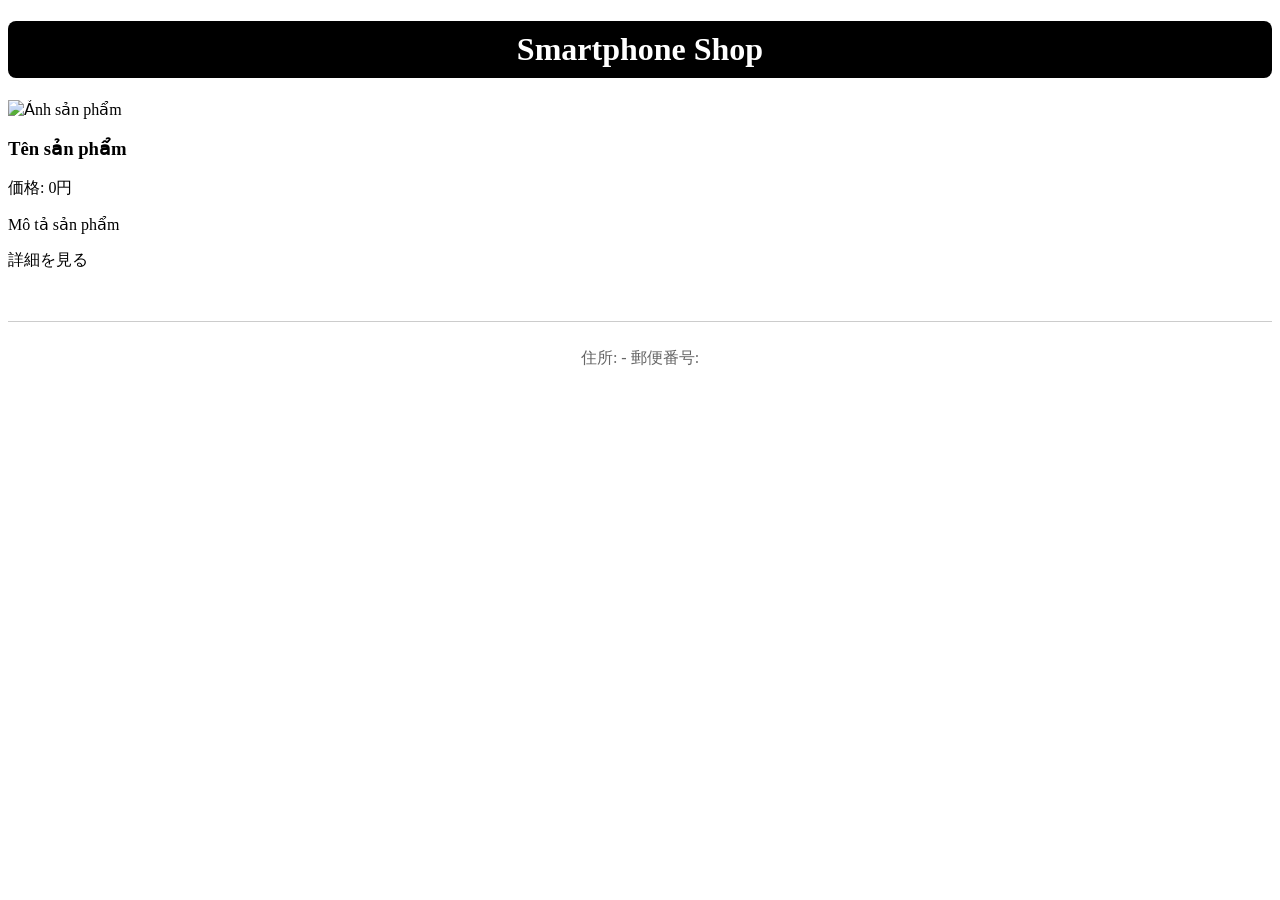
==== src/main/resources/templates/index.html @ edfb0979 "init v2 project" ====
<!DOCTYPE html>
<html xmlns:th="http://www.thymeleaf.org">

<head>
    <meta charset="UTF-8" />
    <title>Smartphone Shop</title>
    <link rel="stylesheet" href="/css/style.css" />
</head>

<body>
    <h1 th:text="${shopname}"
        style="text-align: center; background-color: black; color: white; padding: 10px; border-radius: 8px;">
        Smartphone Shop </h1>
    <div class="product-list">
        <div th:each="phone : ${phones}" class="product"> <img th:src="@{${phone.image}}" width="200"
                alt="Ảnh sản phẩm" />
            <h3 th:text="${phone.name}">Tên sản phẩm</h3>
            <p>価格: <span th:text="${phone.price} + '円'">0円</span></p>
            <p th:text="${phone.description}">Mô tả sản phẩm</p> <a th:href="@{'/item/' + ${phone.id}}"
                class="detail-button">詳細を見る</a>
        </div>
    </div>
    <footer style="margin-top: 50px; padding: 10px; text-align: center; color: #666; border-top: 1px solid #ccc;">
        <p>住所: <span th:text="${address}"></span> - 郵便番号: <span th:text="${postalCode}"></span></p>
    </footer>
</body>

</html>
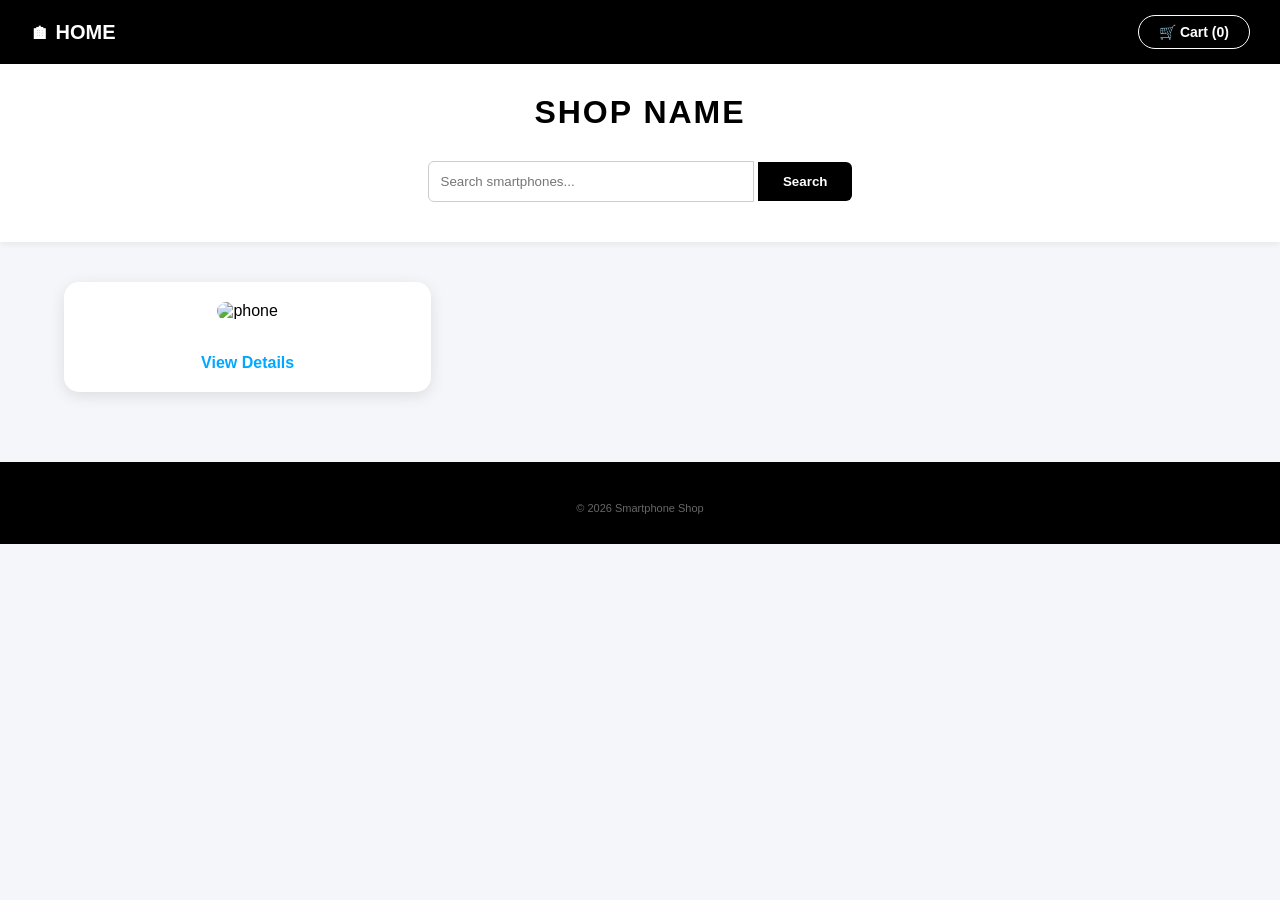
==== commit 4469a8fe: "Add shopping cart feature with UI and backend" ====
--- a/src/main/resources/templates/index.html
+++ b/src/main/resources/templates/index.html
@@ -2,26 +2,175 @@
 <html xmlns:th="http://www.thymeleaf.org">
 
 <head>
-    <meta charset="UTF-8" />
+    <meta charset="UTF-8">
     <title>Smartphone Shop</title>
-    <link rel="stylesheet" href="/css/style.css" />
+    <style>
+        body {
+            font-family: 'Segoe UI', sans-serif;
+            background: #f5f6fa;
+            margin: 0;
+        }
+
+        /* HEADER ĐEN THUẦN */
+        .header {
+            display: flex;
+            justify-content: space-between;
+            align-items: center;
+            background: #000000;
+            padding: 15px 30px;
+            color: white;
+        }
+
+        .logo {
+            color: white;
+            font-size: 20px;
+            font-weight: bold;
+            text-decoration: none;
+        }
+
+        .cart {
+            background: #000;
+            color: #fff !important;
+            padding: 8px 20px;
+            border-radius: 25px;
+            font-weight: bold;
+            text-decoration: none;
+            border: 1.5px solid #ffffff;
+            transition: 0.3s;
+            font-size: 14px;
+        }
+
+        .cart:hover {
+            background: #ffffff !important;
+            color: #000000 !important;
+        }
+
+        /* TÊN SHOP DƯỚI THANH HEADER */
+        .shop-title-container {
+            background: white;
+            text-align: center;
+            padding: 30px 20px 10px 20px;
+        }
+
+        .shop-name {
+            font-size: 32px;
+            font-weight: 800;
+            color: #000000;
+            margin: 0;
+            text-transform: uppercase;
+            letter-spacing: 2px;
+        }
+
+        /* PHẦN SEARCH */
+        .search-container {
+            text-align: center;
+            padding: 20px 20px 40px 20px;
+            background: white;
+            margin-bottom: 20px;
+            box-shadow: 0 4px 6px -1px rgba(0, 0, 0, 0.05);
+        }
+
+        input[type="text"] {
+            padding: 12px;
+            width: 300px;
+            border-radius: 6px 0 0 6px;
+            border: 1px solid #ccc;
+            outline: none;
+        }
+
+        .btn-search {
+            padding: 12px 25px;
+            border: none;
+            background: #000000;
+            color: white;
+            border-radius: 0 6px 6px 0;
+            cursor: pointer;
+            font-weight: bold;
+        }
+
+        /* GRID SẢN PHẨM */
+        .container {
+            display: grid;
+            grid-template-columns: repeat(auto-fill, minmax(280px, 1fr));
+            gap: 25px;
+            padding: 20px 5%;
+        }
+
+        .card {
+            background: white;
+            border-radius: 15px;
+            padding: 20px;
+            box-shadow: 0 4px 15px rgba(0, 0, 0, 0.1);
+            transition: 0.3s;
+            text-align: center;
+            text-decoration: none;
+            color: inherit;
+        }
+
+        .card:hover {
+            transform: translateY(-10px);
+        }
+
+        .card img {
+            width: 100%;
+            border-radius: 10px;
+            margin-bottom: 15px;
+        }
+
+        .price {
+            color: #e84118;
+            font-size: 20px;
+            font-weight: bold;
+            margin: 10px 0;
+        }
+
+        /* FOOTER ĐEN CHỈ CÓ ĐỊA CHỈ */
+        footer {
+            background: #000000;
+            color: white;
+            text-align: center;
+            padding: 30px 20px;
+            margin-top: 50px;
+        }
+
+        .footer-address {
+            font-size: 14px;
+            opacity: 0.9;
+        }
+    </style>
 </head>
 
 <body>
-    <h1 th:text="${shopname}"
-        style="text-align: center; background-color: black; color: white; padding: 10px; border-radius: 8px;">
-        Smartphone Shop </h1>
-    <div class="product-list">
-        <div th:each="phone : ${phones}" class="product"> <img th:src="@{${phone.image}}" width="200"
-                alt="Ảnh sản phẩm" />
-            <h3 th:text="${phone.name}">Tên sản phẩm</h3>
-            <p>価格: <span th:text="${phone.price} + '円'">0円</span></p>
-            <p th:text="${phone.description}">Mô tả sản phẩm</p> <a th:href="@{'/item/' + ${phone.id}}"
-                class="detail-button">詳細を見る</a>
+    <div class="header">
+        <a href="/" class="logo">🏠︎ HOME</a>
+        <a href="/cart" class="cart">🛒 Cart (<span th:text="${session.cartCount != null ? session.cartCount : 0}">0</span>)</a>
+    </div>
+
+    <div class="shop-title-container">
+        <h1 class="shop-name" th:text="${shopname}">SHOP NAME</h1>
+    </div>
+
+    <div class="search-container">
+        <form method="get" action="/">
+            <input type="text" name="keyword" placeholder="Search smartphones..." th:value="${keyword}">
+            <button type="submit" class="btn-search">Search</button>
+        </form>
+    </div>
+
+    <div class="container">
+        <div class="card" th:each="p : ${phones}">
+            <a th:href="@{'/product/' + ${p.id}}" style="text-decoration: none; color: #000;">
+                <img th:src="@{${p.image}}" alt="phone">
+                <h3 th:text="${p.name}"></h3>
+                <p class="price" th:text="${p.price} + ' JPY'"></p>
+                <span style="color: #00a8ff; font-weight: bold;">View Details</span>
+            </a>
         </div>
     </div>
-    <footer style="margin-top: 50px; padding: 10px; text-align: center; color: #666; border-top: 1px solid #ccc;">
-        <p>住所: <span th:text="${address}"></span> - 郵便番号: <span th:text="${postalCode}"></span></p>
+
+    <footer>
+        <div class="footer-address" th:text="${address}"></div>
+        <div style="margin-top: 10px; font-size: 11px; opacity: 0.4;">© 2026 Smartphone Shop</div>
     </footer>
 </body>
 
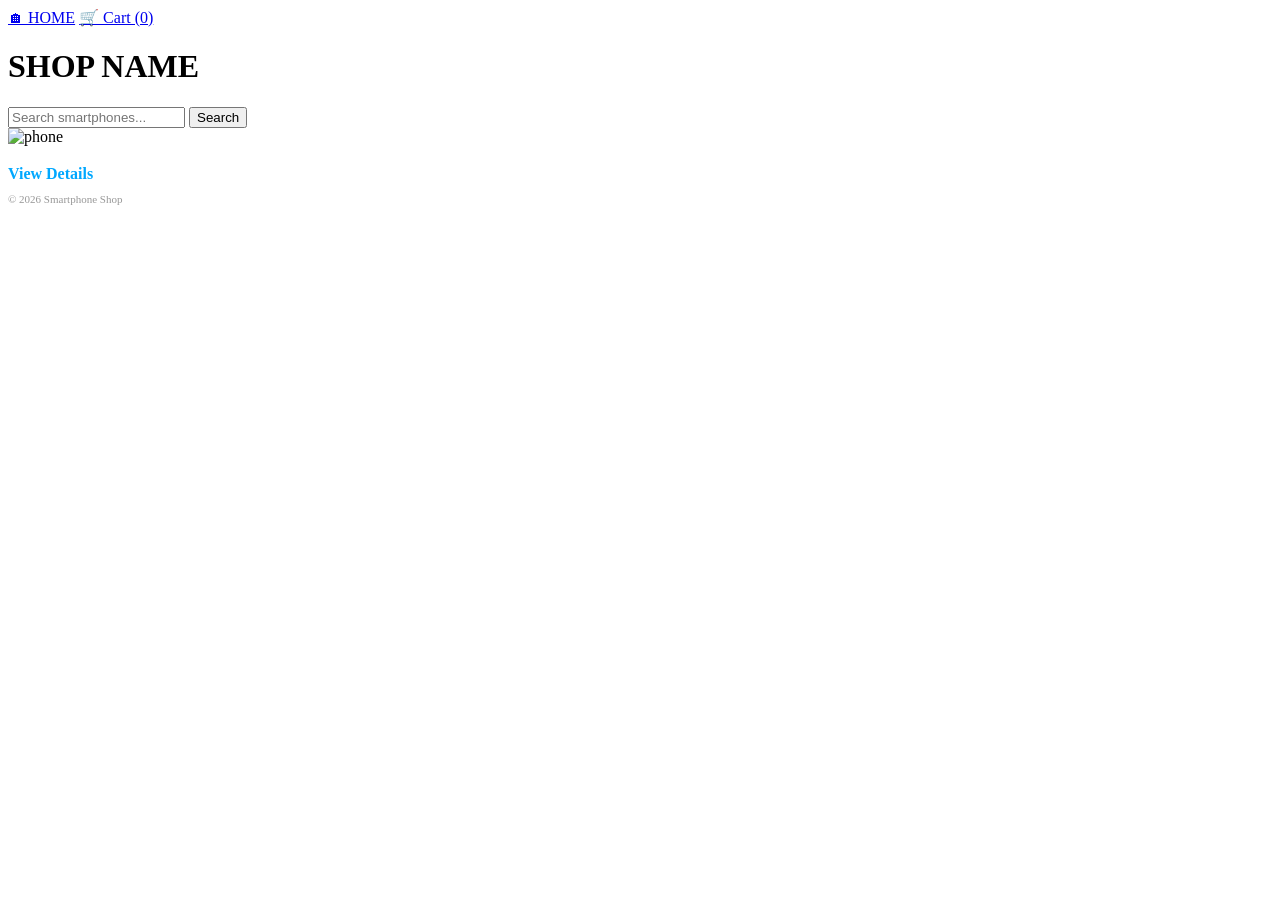
==== commit 98978daf: "update project" ====
--- a/src/main/resources/templates/index.html
+++ b/src/main/resources/templates/index.html
@@ -1,162 +1,24 @@
 <!DOCTYPE html>
 <html xmlns:th="http://www.thymeleaf.org">
-
 <head>
     <meta charset="UTF-8">
     <title>Smartphone Shop</title>
-    <style>
-        body {
-            font-family: 'Segoe UI', sans-serif;
-            background: #f5f6fa;
-            margin: 0;
-        }
-
-        /* HEADER ĐEN THUẦN */
-        .header {
-            display: flex;
-            justify-content: space-between;
-            align-items: center;
-            background: #000000;
-            padding: 15px 30px;
-            color: white;
-        }
-
-        .logo {
-            color: white;
-            font-size: 20px;
-            font-weight: bold;
-            text-decoration: none;
-        }
-
-        .cart {
-            background: #000;
-            color: #fff !important;
-            padding: 8px 20px;
-            border-radius: 25px;
-            font-weight: bold;
-            text-decoration: none;
-            border: 1.5px solid #ffffff;
-            transition: 0.3s;
-            font-size: 14px;
-        }
-
-        .cart:hover {
-            background: #ffffff !important;
-            color: #000000 !important;
-        }
-
-        /* TÊN SHOP DƯỚI THANH HEADER */
-        .shop-title-container {
-            background: white;
-            text-align: center;
-            padding: 30px 20px 10px 20px;
-        }
-
-        .shop-name {
-            font-size: 32px;
-            font-weight: 800;
-            color: #000000;
-            margin: 0;
-            text-transform: uppercase;
-            letter-spacing: 2px;
-        }
-
-        /* PHẦN SEARCH */
-        .search-container {
-            text-align: center;
-            padding: 20px 20px 40px 20px;
-            background: white;
-            margin-bottom: 20px;
-            box-shadow: 0 4px 6px -1px rgba(0, 0, 0, 0.05);
-        }
-
-        input[type="text"] {
-            padding: 12px;
-            width: 300px;
-            border-radius: 6px 0 0 6px;
-            border: 1px solid #ccc;
-            outline: none;
-        }
-
-        .btn-search {
-            padding: 12px 25px;
-            border: none;
-            background: #000000;
-            color: white;
-            border-radius: 0 6px 6px 0;
-            cursor: pointer;
-            font-weight: bold;
-        }
-
-        /* GRID SẢN PHẨM */
-        .container {
-            display: grid;
-            grid-template-columns: repeat(auto-fill, minmax(280px, 1fr));
-            gap: 25px;
-            padding: 20px 5%;
-        }
-
-        .card {
-            background: white;
-            border-radius: 15px;
-            padding: 20px;
-            box-shadow: 0 4px 15px rgba(0, 0, 0, 0.1);
-            transition: 0.3s;
-            text-align: center;
-            text-decoration: none;
-            color: inherit;
-        }
-
-        .card:hover {
-            transform: translateY(-10px);
-        }
-
-        .card img {
-            width: 100%;
-            border-radius: 10px;
-            margin-bottom: 15px;
-        }
-
-        .price {
-            color: #e84118;
-            font-size: 20px;
-            font-weight: bold;
-            margin: 10px 0;
-        }
-
-        /* FOOTER ĐEN CHỈ CÓ ĐỊA CHỈ */
-        footer {
-            background: #000000;
-            color: white;
-            text-align: center;
-            padding: 30px 20px;
-            margin-top: 50px;
-        }
-
-        .footer-address {
-            font-size: 14px;
-            opacity: 0.9;
-        }
-    </style>
+    <link rel="stylesheet" th:href="@{/css/style.css}">
 </head>
-
 <body>
     <div class="header">
         <a href="/" class="logo">🏠︎ HOME</a>
         <a href="/cart" class="cart">🛒 Cart (<span th:text="${session.cartCount != null ? session.cartCount : 0}">0</span>)</a>
     </div>
-
     <div class="shop-title-container">
         <h1 class="shop-name" th:text="${shopname}">SHOP NAME</h1>
     </div>
-
     <div class="search-container">
         <form method="get" action="/">
             <input type="text" name="keyword" placeholder="Search smartphones..." th:value="${keyword}">
             <button type="submit" class="btn-search">Search</button>
         </form>
     </div>
-
     <div class="container">
         <div class="card" th:each="p : ${phones}">
             <a th:href="@{'/product/' + ${p.id}}" style="text-decoration: none; color: #000;">
@@ -167,11 +29,9 @@
             </a>
         </div>
     </div>
-
     <footer>
         <div class="footer-address" th:text="${address}"></div>
         <div style="margin-top: 10px; font-size: 11px; opacity: 0.4;">© 2026 Smartphone Shop</div>
     </footer>
 </body>
-
 </html>
